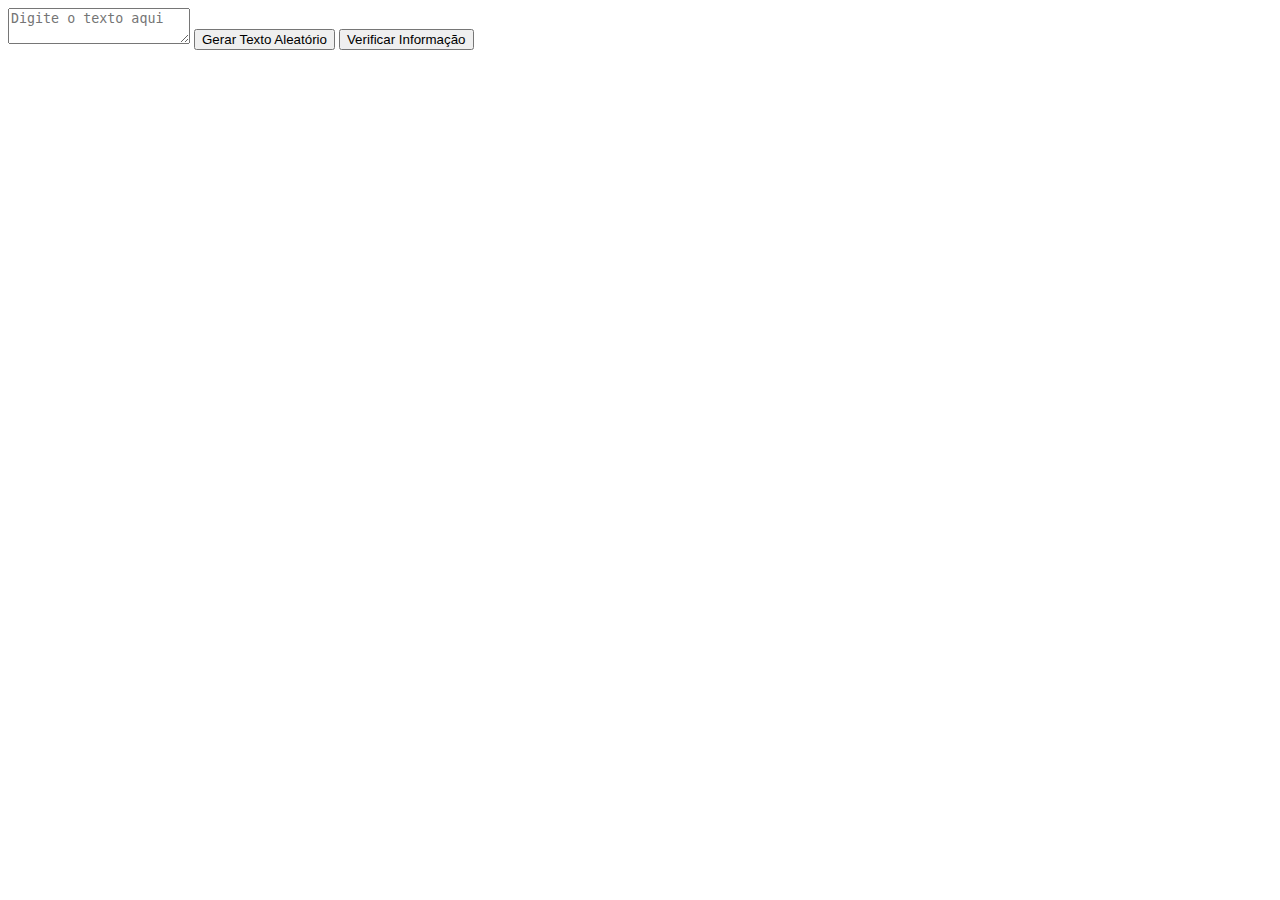
==== trabfacul.html @ 0ca9f2fb "final2" ====
<!DOCTYPE html>
<html>
<head>
	<title>Exemplo de Site</title>
	<link rel="stylesheet" href="school.css">
</head>
<body>
	<div class="container">
		<textarea class="input-text" id="inputText" placeholder="Digite o texto aqui"></textarea>
		<button class="btn" id="btnGerar">Gerar Texto Aleatório</button>
		<button class="btn" id="btnVerificar">Verificar Informação</button>
		<div class="result" id="result"></div>
		<p></p>
	</div>

	<script src="script.js"></script>
</body>
</html>
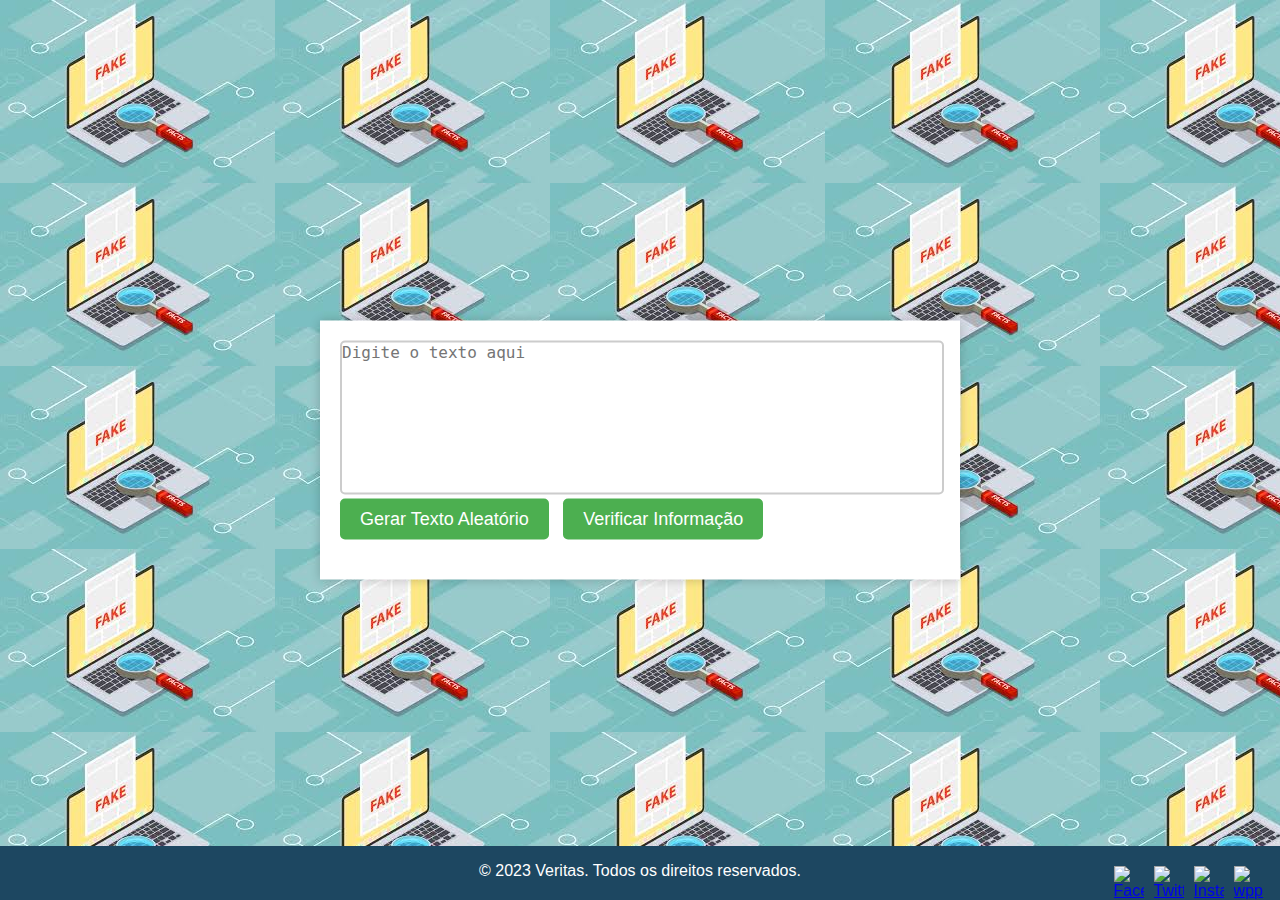
==== commit a8edb74a: "adds" ====
--- a/trabfacul.html
+++ b/trabfacul.html
@@ -1,7 +1,7 @@
 <!DOCTYPE html>
 <html>
 <head>
-	<title>Exemplo de Site</title>
+	<title>Robô avançado da Veritas	</title>
 	<link rel="stylesheet" href="school.css">
 </head>
 <body>
@@ -13,6 +13,21 @@
 		<p></p>
 	</div>
 
+    <footer>
+		<div>
+		  <p>© 2023 Veritas. Todos os direitos reservados.</p>
+		  <div class="social-icons">
+			<a href="apigatinho/gatito.html"><img src="imgs/facebook.png.png" alt="Facebook"></a>
+			<a href="apigatinho/gatito.html"><img src="imgs/v982-d4-02.png" alt="Twitter"></a>
+			<a href="apigatinho/gatito.html"><img src="imgs/v982-d4-01.png" alt="Instagram"></a>
+			<a href="apigatinho/gatito.html"><img src="imgs/v982-d4-03.png" alt="wpp"></a>
+		   </div>
+			
+		</div>
+		
+	  </footer>
+
+
 	<script src="script.js"></script>
 </body>
 </html>
--- a/school.css
+++ b/school.css
@@ -0,0 +1,109 @@
+body {
+    font-family: Arial, sans-serif;
+    background-color: #f1f1f1;
+    margin: 0;
+    padding: 0;
+    background-image:url(testefk.jpeg);
+}
+
+.container {
+    max-width: 800px;
+    margin: 0 auto;
+    padding: 20px;
+    background-color: #fff;
+    box-shadow: 0 0 10px rgba(0, 0, 0, 0.2);
+    position: absolute; 
+    top: 50%; 
+    left: 50%; 
+    transform: translate(-50%, -50%);
+}
+
+h1 {
+    font-size: 36px;
+    margin-top: 0;
+}
+
+label {
+    display: block;
+    margin-bottom: 10px;
+    font-size: 18px;
+    font-weight: bold;
+}
+
+#inputText {
+    height: 150px;
+    width: 100%;
+    font-size: 16px;
+    padding: 0px;
+    border: 2px solid #ccc;
+    border-radius: 5px;
+    resize: none;
+}
+
+button {
+    font-size: 18px;
+    padding: 10px 20px;
+    border: none;
+    border-radius: 5px;
+    cursor: pointer;
+    margin-right: 10px;
+    background-color: #4CAF50;
+    color: #fff;
+    transition: background-color 0.2s;
+}
+
+button:hover {
+    background-color: #3e8e41;
+}
+
+#result {
+    font-size: 24px;
+    margin-top: 20px;
+    font-weight: bold;
+}
+
+#result.green {
+    color: #4CAF50;
+}
+
+#result.red {
+    color: #f44336;
+}
+
+#btnGerar:hover {
+    background-color: #008CBA;
+}
+
+#btnVerificar:hover {
+    background-color: #f44336;
+}
+footer {
+    background-color: #1d4761;
+    color: #fffefe;
+    padding:0px auto;
+    position: fixed;
+    bottom: 0;
+    width: 100%;
+    height: 6%;
+ align-items: center;
+  }
+  
+  footer p {
+    text-align: center;
+  }
+  .social-icons {
+    display: flex;
+    align-items: center;
+    position: fixed;
+    bottom: 0;
+    left: 87%;
+  }
+  
+  .social-icons a {
+    margin-right: 10px;
+  }
+  
+  .social-icons img {
+    max-width: 30px;
+    height: auto;
+    background:none ;}